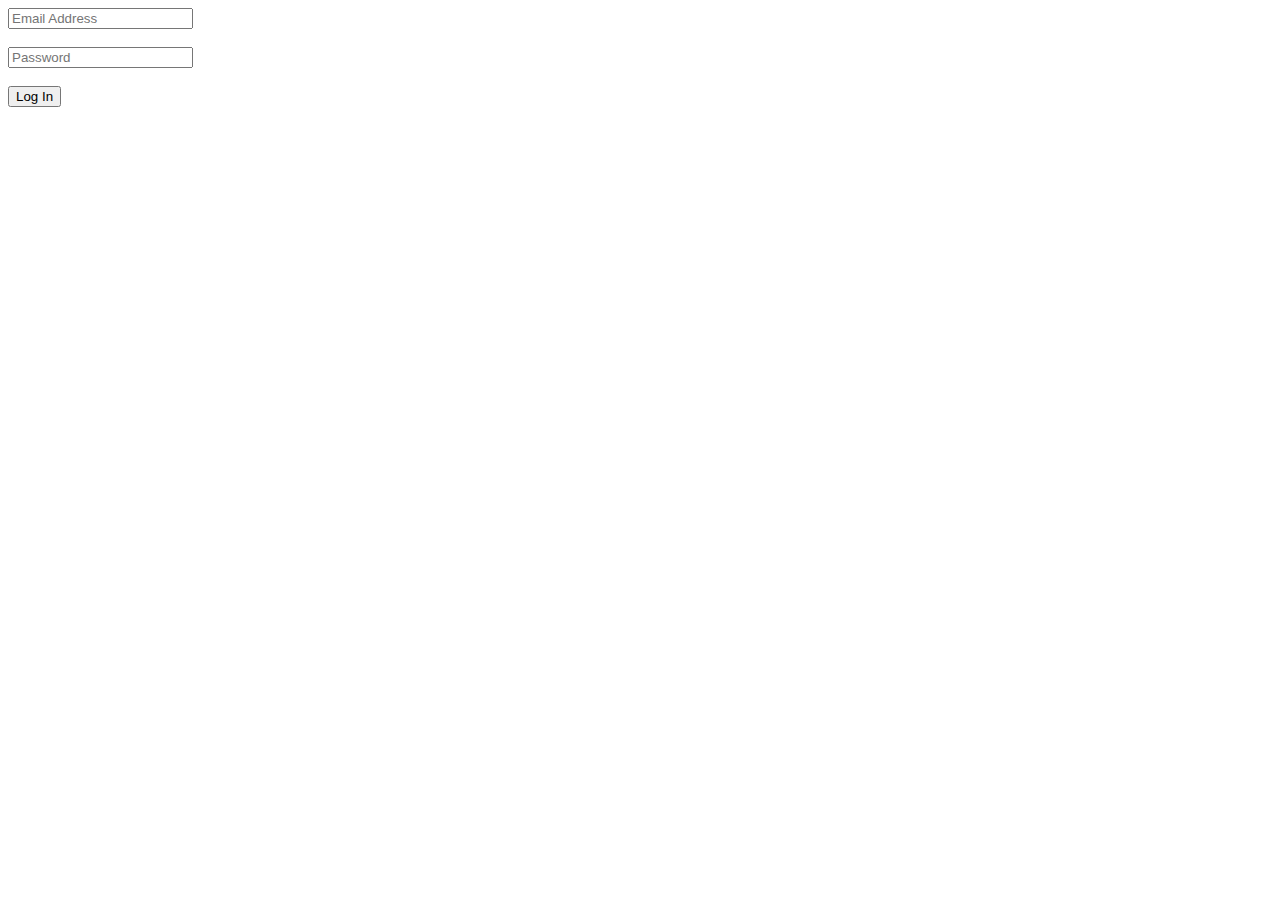
==== Log In.html @ 13fc794b "commit" ====
<!DOCTYPE html>
<html lang="en">
<head>
    <meta charset="UTF-8">
    <meta name="viewport" content="width=device-width, initial-scale=1.0">
    <title>My Webpage</title>
</head>
<body>
        <form action="">
     <input type="email" placeholder="Email Address"><br><br>        
    <input type="password" placeholder="Password"><br><br>

        <button>Log In</button>
    </form>
</body>
</html>
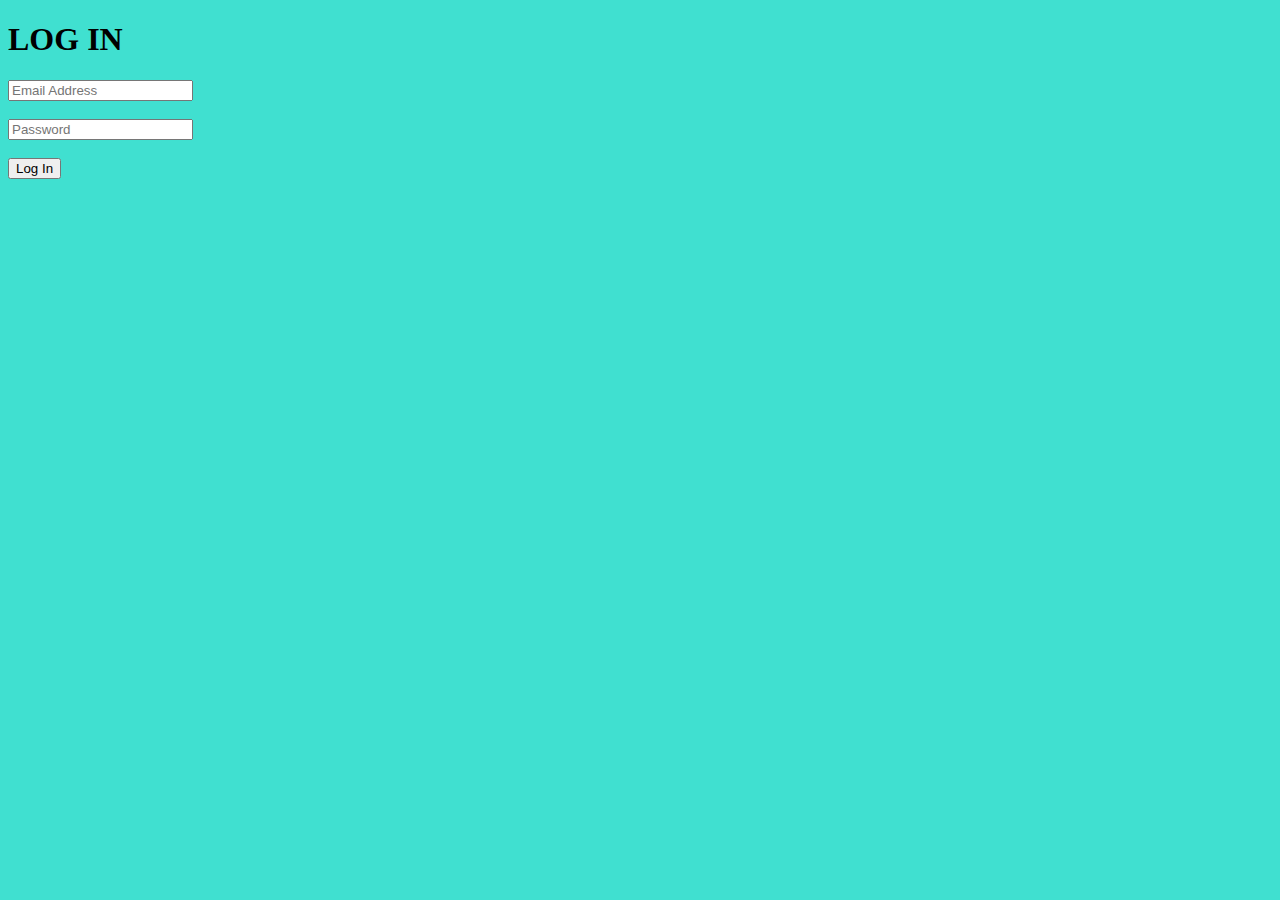
==== commit 460a50c6: "commit" ====
--- a/Log In.html
+++ b/Log In.html
@@ -6,6 +6,15 @@
     <title>My Webpage</title>
 </head>
 <body>
+    <body style="background-color: turquoise;"></body>
+    <h1>Log In</h1>
+    <style>
+        h1{
+            color: black;
+            text-transform: uppercase;
+            text-decoration: wavy;
+        }
+    </style>
         <form action="">
      <input type="email" placeholder="Email Address"><br><br>        
     <input type="password" placeholder="Password"><br><br>
